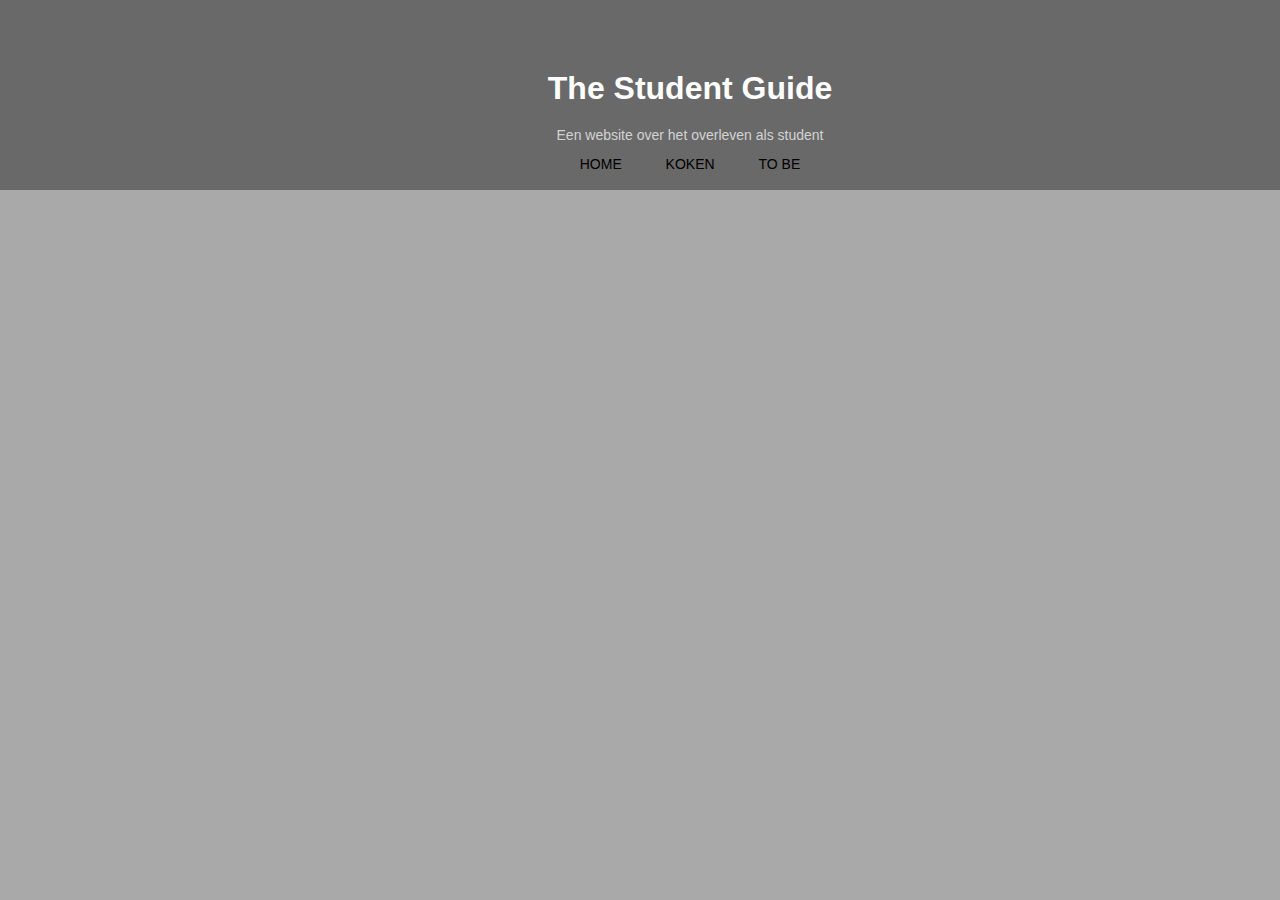
==== index.html @ 6d1902b3 "test2" ====
<!DOCTYPE html>
<html>

<head>
  <meta charset="UTF-8">
  <meta name="viewport" content="width=device-width, initial-scale=1.0" />

  <!-- CSS File -->
  <link href="assets/stylesheets/main.css" rel="stylesheet" type="text/css" />

  <!-- javascript -->

  <!-- Page Title -->
  <title>The Student Guide</title>
</head>


<!-- Begin body -->

<body>
  <div class="container">
    <header>
      <h1>The Student Guide</h1>
      <p>Een website over het overleven als student</p>
      <nav>
        <ul>
          <li><a href="index.html">Home</a> </li>
          <li><a href="Koken_met_Swen.html">Koken</a></li>
          <li><a href="index.html">To be</a></li>
        </ul>
      </nav>
    </header>

    <main>
      <div class="content">

      </div>
    </main>

    <footer>
    </footer>

  </div>
</body>

</html>
---- assets/stylesheets/main.css ----
body {
  font-family: "Segoe UI","Open Sans",sans-serif,serif;
  font-size: .875rem;
  line-height: 1.1;
  font-weight: 400;
  height: 100%;
  width: 100%;
  background-color: Darkgray;
  color: lightgrey;
  margin-left: 0;
  padding-left: 0px;
  }

a {color: inherit;
  text-decoration: none;
}
a:visited { text-decoration: none; }

ul {padding: 0;}

nav li {
  color: #000;
  text-transform: uppercase;
  display: inline;
  padding: 20px;
}

nav li:hover {color: lightgrey;}

header {
  text-align: center;
  background-color: dimgrey;
  padding: 50px;
  position: fixed;
  width: 100%;
  top: 0px;
  height: 10%;
}

h1 {
  font-size: 32px;
  color: white;
}

main {
  margin-top: 10%;
}

.content {
  display: flex;
  flex-wrap: wrap;
  justify-content: center;
}
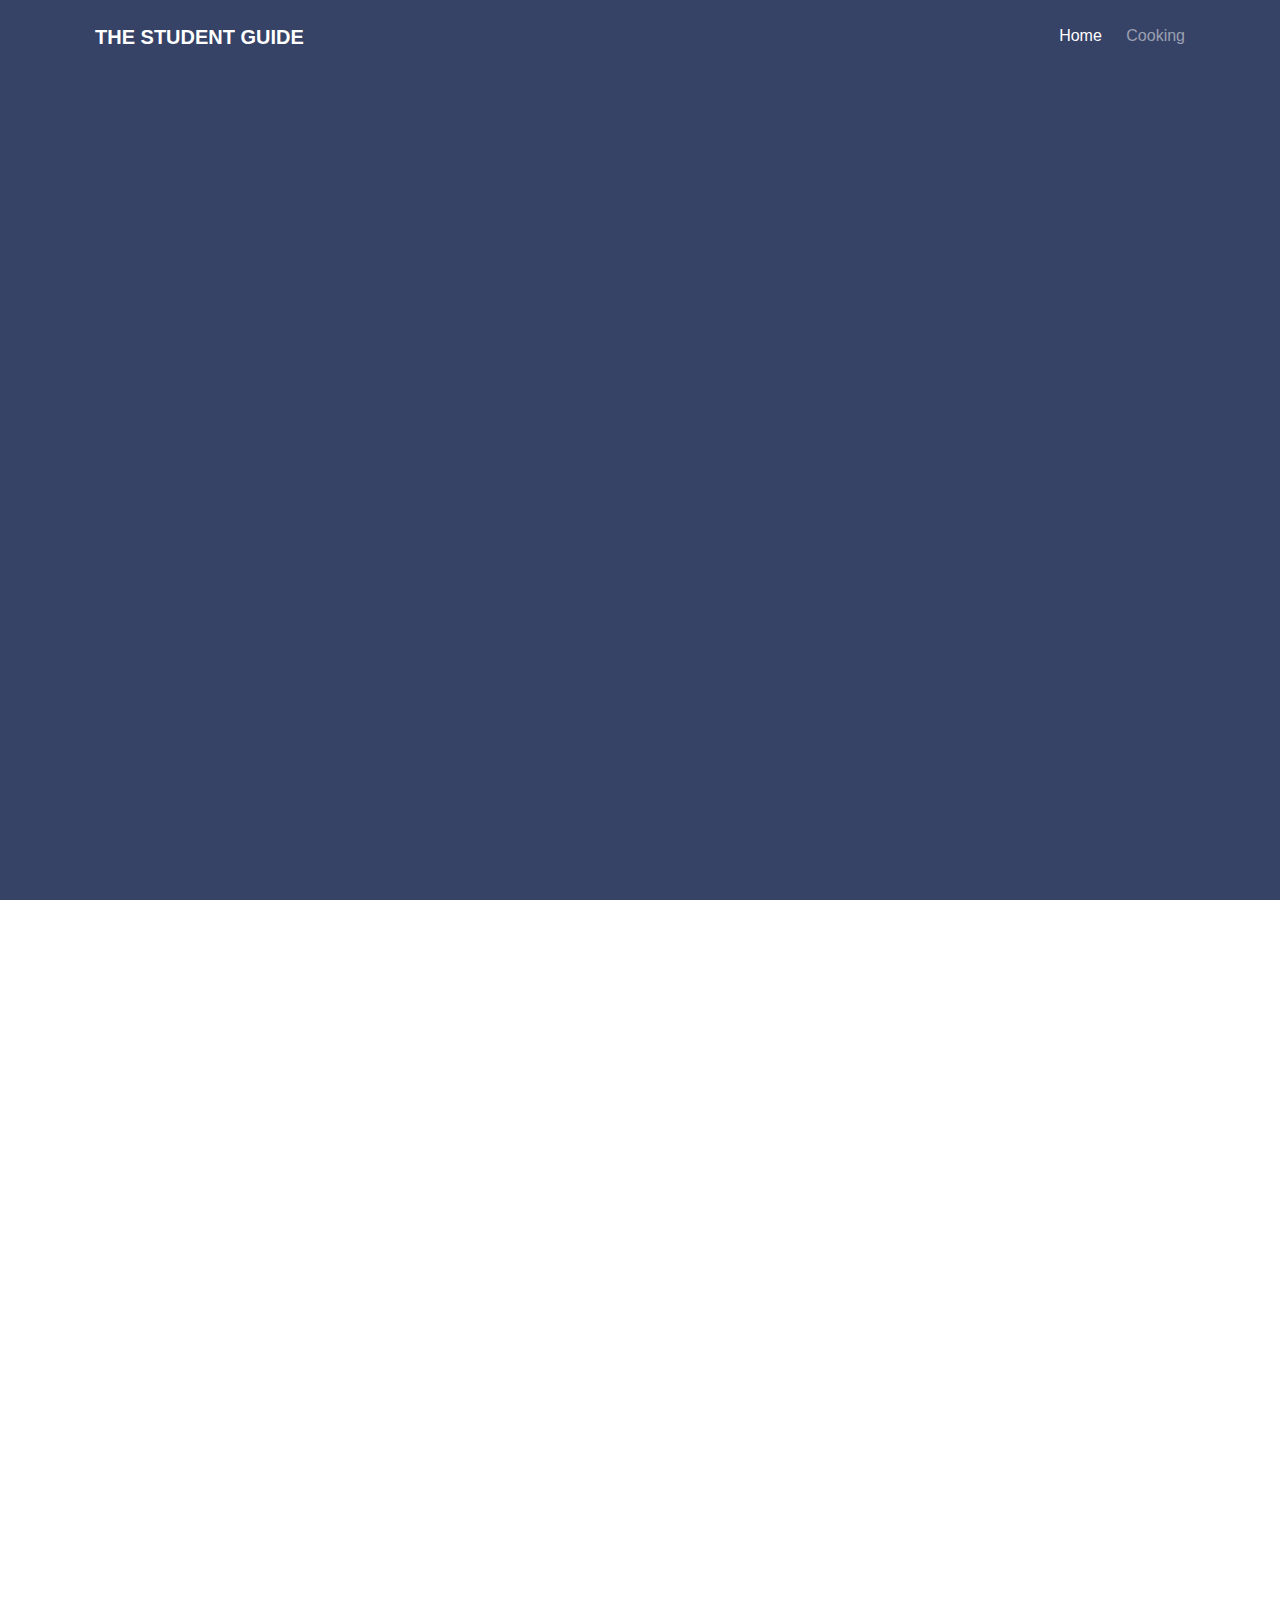
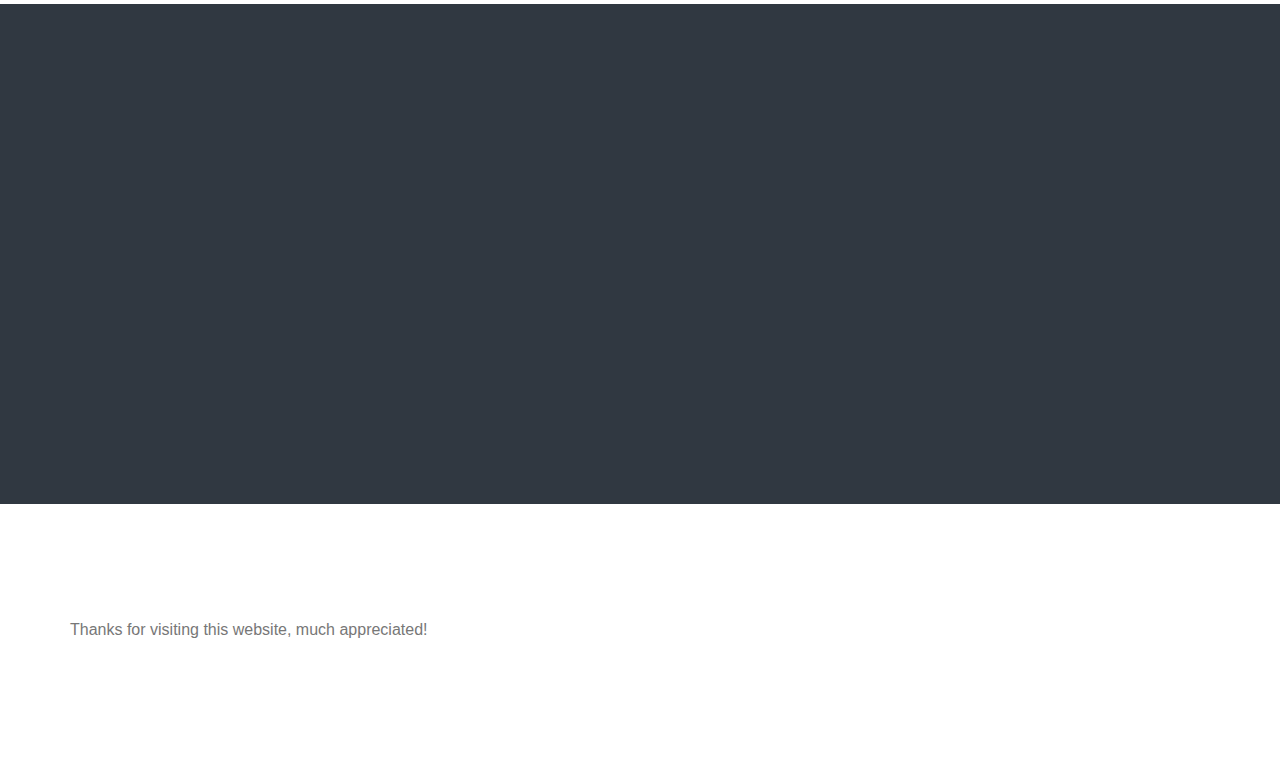
==== commit 632c1154: "update website" ====
--- a/index.html
+++ b/index.html
@@ -1,46 +1,151 @@
-<!DOCTYPE html>
+<!DOCTYPE HTML>
+
 <html>
 
 <head>
-  <meta charset="UTF-8">
-  <meta name="viewport" content="width=device-width, initial-scale=1.0" />
+	<meta charset="utf-8">
+	<title>The Student Guide</title>
+	<meta name="viewport" content="width=device-width, initial-scale=1">
+	<meta name="description" content="A survival guide for students" />
+	<meta name="author" content="Richard van Wouw" />
 
-  <!-- CSS File -->
-  <link href="assets/stylesheets/main.css" rel="stylesheet" type="text/css" />
+	<!-- Animate.css -->
+	<link rel="stylesheet" href="css/animate.css">
 
-  <!-- javascript -->
+	<!-- Bootstrap  -->
+	<link rel="stylesheet" href="css/bootstrap.css">
 
-  <!-- Page Title -->
-  <title>The Student Guide</title>
+	<!-- Owl Carousel  -->
+	<link rel="stylesheet" href="css/owl.carousel.min.css">
+	<link rel="stylesheet" href="css/owl.theme.default.min.css">
+
+	<!-- Theme style  -->
+	<link rel="stylesheet" href="css/style.css">
+
+	<!-- Modernizr JS -->
+	<script src="js/modernizr-2.6.2.min.js"></script>
+	<!-- FOR IE9 below -->
+	<!--[if lt IE 9]>
+	<script src="js/respond.min.js"></script>
+	<![endif]-->
+
 </head>
 
+<body>
 
-<!-- Begin body -->
+	<div class="gtco-loader"></div>
 
-<body>
-  <div class="container">
-    <header>
-      <h1>The Student Guide</h1>
-      <p>Een website over het overleven als student</p>
-      <nav>
-        <ul>
-          <li><a href="index.html">Home</a> </li>
-          <li><a href="Koken_met_Swen.html">Koken</a></li>
-          <li><a href="index.html">To be</a></li>
-        </ul>
-      </nav>
-    </header>
+	<div id="page">
+		<nav class="gtco-nav" role="navigation">
+			<div class="gtco-container">
+				<div class="row">
+					<div class="col-sm-4 col-xs-12">
+						<div id="gtco-logo"><a href="index.html">The Student Guide</a></div>
+					</div>
+					<div class="col-xs-8 text-right menu-1">
+						<ul>
+							<li class="active"><a href="index.html">Home</a></li>
+							<li><a href="cooking.html">Cooking</a></li>
+						</ul>
+					</div>
+				</div>
 
-    <main>
-      <div class="content">
+			</div>
+		</nav>
 
-      </div>
-    </main>
+		<header id="gtco-header" class="gtco-cover" role="banner" style="background-image:url(images/img_bg_1.jpg);">
+			<div class="overlay"></div>
+			<div class="gtco-container">
+				<div class="row">
+					<div class="col-md-12 col-md-offset-0 text-left">
+						<div class="display-t">
+							<div class="display-tc">
+								<h1 class="animate-box" data-animate-effect="fadeInUp">Want to learn how to survive University-Life?</h1>
+								<h2 class="animate-box" data-animate-effect="fadeInUp">Then you have come to the right place!</h2>
+							</div>
+						</div>
+					</div>
+				</div>
+			</div>
+		</header>
 
-    <footer>
-    </footer>
+		<div id="gtco-features-3">
+			<div class="gtco-container">
+				<div class="gtco-flex">
+					<div class="feature feature-1 animate-box" data-animate-effect="fadeInUp">
+						<div class="feature-inner">
 
-  </div>
+							<h3>Desperate?</h3>
+							<p>Having no idea what to do or how to spend your time?</p>
+						</div>
+					</div>
+					<div class="feature feature-2 animate-box" data-animate-effect="fadeInUp">
+						<div class="feature-inner">
+							<h3>Hungry?</h3>
+							<p>Haven't eaten anything besides junkfood for the last 3 weeks?</p>
+							<p><a href="cooking.html" class="btn btn-white btn-outline">Learn to Cook!</a></p>
+						</div>
+					</div>
+					<div class="feature feature-3 animate-box" data-animate-effect="fadeInUp">
+						<div class="feature-inner">
+							<h3>Broke?</h3>
+							<p>Keeping up with the real student stereotypes?</p>
+						</div>
+					</div>
+				</div>
+			</div>
+		</div>
+
+		<div id="gtco-features">
+			<div class="gtco-container">
+				<div class="row">
+					<div class="col-md-8 col-md-offset-2 text-center gtco-heading animate-box">
+						<h2>Prepare to be baffled!</h2>
+						<p>This website has been called to life to give you the tools to survive the full duration of your student life.</p>
+
+					</div>
+				</div>
+			</div>
+		</div>
+
+		<div id="gtco-portfolio" class="gtco-section">
+			<div class="gtco-container">
+				<div class="row">
+					<div class="col-md-8 col-md-offset-2 text-center gtco-heading animate-box">
+						<h2>Greatest thanks</h2>
+						<p>First I would like to thank my house for always supporting me. I would also like to thank my shoes for keeping me of the streets. I love you guys
+							<3</p>
+					</div>
+				</div>
+			</div>
+		</div>
+
+
+
+		<footer id="gtco-footer" role="contentinfo">
+			<div class="gtco-container">
+				<div class="row row-p	b-md">
+					<p> Thanks for visiting this website, much appreciated!</p>
+				</div>
+			</div>
+		</footer>
+	</div>
+
+	<div class="gototop js-top">
+		<a href="#" class="js-gotop"><i class="icon-arrow-up"></i></a>
+	</div>
+
+	<!-- jQuery -->
+	<script src="js/jquery.min.js"></script>
+	<!-- Bootstrap -->
+	<script src="js/bootstrap.min.js"></script>
+	<!-- Waypoints -->
+	<script src="js/jquery.waypoints.min.js"></script>
+	<!-- Carousel -->
+	<script src="js/owl.carousel.min.js"></script>
+	<!-- Main -->
+	<script src="js/main.js"></script>
+
 </body>
 
 </html>
--- a/css/style.css
+++ b/css/style.css
@@ -0,0 +1,1886 @@
+@font-face {
+  font-family: 'icomoon';
+  src: url("../fonts/icomoon/icomoon.eot?srf3rx");
+  src: url("../fonts/icomoon/icomoon.eot?srf3rx#iefix") format("embedded-opentype"), url("../fonts/icomoon/icomoon.ttf?srf3rx") format("truetype"), url("../fonts/icomoon/icomoon.woff?srf3rx") format("woff"), url("../fonts/icomoon/icomoon.svg?srf3rx#icomoon") format("svg");
+  font-weight: normal;
+  font-style: normal;
+}
+
+body {
+  font-family: "Droid Sans", Arial, sans-serif;
+  font-weight: 400;
+  font-size: 16px;
+  line-height: 1.7;
+  color: #777;
+  background: #fff;
+}
+
+#page {
+  position: relative;
+  overflow-x: hidden;
+  width: 100%;
+  height: 100%;
+  -webkit-transition: 0.5s;
+  -o-transition: 0.5s;
+  transition: 0.5s;
+}
+.offcanvas #page {
+  overflow: hidden;
+  position: absolute;
+}
+.offcanvas #page:after {
+  -webkit-transition: 2s;
+  -o-transition: 2s;
+  transition: 2s;
+  position: absolute;
+  top: 0;
+  right: 0;
+  bottom: 0;
+  left: 0;
+  z-index: 101;
+  background: rgba(0, 0, 0, 0.7);
+  content: "";
+}
+
+a {
+  color: #17B794;
+  -webkit-transition: 0.5s;
+  -o-transition: 0.5s;
+  transition: 0.5s;
+}
+a:hover, a:active, a:focus {
+  color: #17B794;
+  outline: none;
+  text-decoration: none;
+}
+
+p {
+  margin-bottom: 20px;
+}
+
+h1, h2, h3, h4, h5, h6, figure {
+  color: #000;
+  font-family: "Droid Sans", Arial, sans-serif;
+  font-weight: 400;
+  margin: 0 0 20px 0;
+}
+
+::-webkit-selection {
+  color: #fff;
+  background: #17B794;
+}
+
+::-moz-selection {
+  color: #fff;
+  background: #17B794;
+}
+
+::selection {
+  color: #fff;
+  background: #17B794;
+}
+
+.gtco-container {
+  max-width: 1140px;
+  position: relative;
+  margin: 0 auto;
+  padding-left: 15px;
+  padding-right: 15px;
+}
+
+.gtco-nav {
+  position: absolute;
+  top: 0;
+  margin: 0;
+  padding: 0;
+  width: 100%;
+  padding: 20px 0;
+  z-index: 1001;
+}
+@media screen and (max-width: 768px) {
+  .gtco-nav {
+    padding: 20px 0;
+  }
+}
+.gtco-nav #gtco-logo {
+  font-size: 20px;
+  margin: 0;
+  padding: 0;
+  text-transform: uppercase;
+  font-weight: bold;
+}
+.gtco-nav #gtco-logo em {
+  color: #17B794;
+}
+.gtco-nav a {
+  padding: 5px 10px;
+  color: #fff;
+}
+@media screen and (max-width: 768px) {
+  .gtco-nav .menu-1, .gtco-nav .menu-2 {
+    display: none;
+  }
+}
+.gtco-nav ul {
+  padding: 0;
+  margin: 2px 0 0 0;
+}
+.gtco-nav ul li {
+  padding: 0;
+  margin: 0;
+  list-style: none;
+  display: inline;
+}
+.gtco-nav ul li a {
+  font-size: 16px;
+  padding: 30px 10px;
+  color: rgba(255, 255, 255, 0.5);
+  -webkit-transition: 0.5s;
+  -o-transition: 0.5s;
+  transition: 0.5s;
+}
+.gtco-nav ul li a:hover, .gtco-nav ul li a:focus, .gtco-nav ul li a:active {
+  color: white;
+}
+.gtco-nav ul li.has-dropdown {
+  position: relative;
+}
+.gtco-nav ul li.has-dropdown .dropdown {
+  width: 130px;
+  -webkit-box-shadow: 0px 4px 5px 0px rgba(0, 0, 0, 0.15);
+  -moz-box-shadow: 0px 4px 5px 0px rgba(0, 0, 0, 0.15);
+  box-shadow: 0px 4px 5px 0px rgba(0, 0, 0, 0.15);
+  z-index: 1002;
+  visibility: hidden;
+  opacity: 0;
+  position: absolute;
+  top: 40px;
+  left: 0;
+  text-align: left;
+  background: #fff;
+  padding: 20px;
+  -webkit-border-radius: 4px;
+  -moz-border-radius: 4px;
+  -ms-border-radius: 4px;
+  border-radius: 4px;
+  -webkit-transition: 0s;
+  -o-transition: 0s;
+  transition: 0s;
+}
+.gtco-nav ul li.has-dropdown .dropdown:before {
+  bottom: 100%;
+  left: 40px;
+  border: solid transparent;
+  content: " ";
+  height: 0;
+  width: 0;
+  position: absolute;
+  pointer-events: none;
+  border-bottom-color: #fff;
+  border-width: 8px;
+  margin-left: -8px;
+}
+.gtco-nav ul li.has-dropdown .dropdown li {
+  display: block;
+  margin-bottom: 7px;
+}
+.gtco-nav ul li.has-dropdown .dropdown li:last-child {
+  margin-bottom: 0;
+}
+.gtco-nav ul li.has-dropdown .dropdown li a {
+  padding: 2px 0;
+  display: block;
+  color: #999999;
+  line-height: 1.2;
+  text-transform: none;
+  font-size: 15px;
+}
+.gtco-nav ul li.has-dropdown .dropdown li a:hover {
+  color: #000;
+}
+.gtco-nav ul li.has-dropdown .dropdown li.active > a {
+  color: #000 !important;
+}
+.gtco-nav ul li.has-dropdown:hover a, .gtco-nav ul li.has-dropdown:focus a {
+  color: #fff;
+}
+.gtco-nav ul li.btn-cta a {
+  color: #17B794;
+}
+.gtco-nav ul li.btn-cta a span {
+  background: #fff;
+  padding: 4px 20px;
+  display: -moz-inline-stack;
+  display: inline-block;
+  zoom: 1;
+  *display: inline;
+  -webkit-transition: 0.3s;
+  -o-transition: 0.3s;
+  transition: 0.3s;
+  -webkit-border-radius: 100px;
+  -moz-border-radius: 100px;
+  -ms-border-radius: 100px;
+  border-radius: 100px;
+}
+.gtco-nav ul li.btn-cta a:hover span {
+  -webkit-box-shadow: 0px 14px 20px -9px rgba(0, 0, 0, 0.75);
+  -moz-box-shadow: 0px 14px 20px -9px rgba(0, 0, 0, 0.75);
+  box-shadow: 0px 14px 20px -9px rgba(0, 0, 0, 0.75);
+}
+.gtco-nav ul li.active > a {
+  color: #fff !important;
+}
+
+@media screen and (max-width: 480px) {
+  #gtco-header .text-left {
+    text-align: center !important;
+  }
+}
+@media screen and (max-width: 480px) {
+  #gtco-header .btn {
+    display: block;
+    width: 100%;
+  }
+}
+
+#gtco-header,
+#gtco-counter,
+.gtco-bg {
+  background-size: cover;
+  background-position: top center;
+  background-repeat: no-repeat;
+  position: relative;
+}
+
+.gtco-bg {
+  background-position: center center;
+  width: 100%;
+  float: left;
+  position: relative;
+}
+
+.gtco-video {
+  height: 450px;
+  overflow: hidden;
+  margin-bottom: 30px;
+  -webkit-border-radius: 7px;
+  -moz-border-radius: 7px;
+  -ms-border-radius: 7px;
+  border-radius: 7px;
+}
+.gtco-video.gtco-video-sm {
+  height: 250px;
+}
+.gtco-video a {
+  z-index: 1001;
+  position: absolute;
+  top: 50%;
+  left: 50%;
+  margin-top: -45px;
+  margin-left: -45px;
+  width: 90px;
+  height: 90px;
+  display: table;
+  text-align: center;
+  background: #fff;
+  -webkit-box-shadow: 0px 14px 30px -15px rgba(0, 0, 0, 0.75);
+  -moz-box-shadow: 0px 14px 30px -15px rgba(0, 0, 0, 0.75);
+  box-shadow: 0px 14px 30px -15px rgba(0, 0, 0, 0.75);
+  -webkit-border-radius: 50%;
+  -moz-border-radius: 50%;
+  -ms-border-radius: 50%;
+  border-radius: 50%;
+}
+.gtco-video a i {
+  text-align: center;
+  display: table-cell;
+  vertical-align: middle;
+  font-size: 40px;
+}
+.gtco-video .overlay {
+  position: absolute;
+  top: 0;
+  left: 0;
+  right: 0;
+  bottom: 0;
+  background: rgba(0, 0, 0, 0.5);
+  -webkit-transition: 0.5s;
+  -o-transition: 0.5s;
+  transition: 0.5s;
+}
+.gtco-video:hover .overlay {
+  background: rgba(0, 0, 0, 0.7);
+}
+.gtco-video:hover a {
+  position: relative;
+  -webkit-transform: scale(1.2);
+  -moz-transform: scale(1.2);
+  -ms-transform: scale(1.2);
+  -o-transform: scale(1.2);
+  transform: scale(1.2);
+}
+
+.gtco-cover {
+  height: 900px;
+  background-size: cover;
+  background-position: center center;
+  background-repeat: no-repeat;
+  position: relative;
+  float: left;
+  width: 100%;
+}
+.gtco-cover a {
+  color: #17B794;
+}
+.gtco-cover a:hover {
+  color: white;
+}
+.gtco-cover .overlay {
+  z-index: 1;
+  position: absolute;
+  bottom: 0;
+  top: 0;
+  left: 0;
+  right: 0;
+  background: rgba(29, 43, 83, 0.89);
+}
+.gtco-cover > .gtco-container {
+  position: relative;
+  z-index: 10;
+}
+@media screen and (max-width: 768px) {
+  .gtco-cover {
+    height: 600px;
+  }
+}
+.gtco-cover .display-t,
+.gtco-cover .display-tc {
+  height: 900px;
+  display: table;
+  width: 100%;
+}
+@media screen and (max-width: 768px) {
+  .gtco-cover .display-t,
+  .gtco-cover .display-tc {
+    height: 600px;
+  }
+}
+.gtco-cover.gtco-cover-sm {
+  height: 600px;
+}
+@media screen and (max-width: 768px) {
+  .gtco-cover.gtco-cover-sm {
+    height: 400px;
+  }
+}
+.gtco-cover.gtco-cover-sm .display-t,
+.gtco-cover.gtco-cover-sm .display-tc {
+  height: 600px;
+  display: table;
+  width: 100%;
+}
+@media screen and (max-width: 768px) {
+  .gtco-cover.gtco-cover-sm .display-t,
+  .gtco-cover.gtco-cover-sm .display-tc {
+    height: 400px;
+  }
+}
+.gtco-cover.gtco-cover-xs {
+  height: 500px;
+}
+@media screen and (max-width: 768px) {
+  .gtco-cover.gtco-cover-xs {
+    height: inherit !important;
+    padding: 3em 0;
+  }
+}
+.gtco-cover.gtco-cover-xs .display-t,
+.gtco-cover.gtco-cover-xs .display-tc {
+  height: 500px;
+  display: table;
+  width: 100%;
+}
+@media screen and (max-width: 768px) {
+  .gtco-cover.gtco-cover-xs .display-t,
+  .gtco-cover.gtco-cover-xs .display-tc {
+    padding: 3em 0;
+    height: inherit !important;
+  }
+}
+
+.gtco-staff {
+  text-align: center;
+  margin-bottom: 7em;
+  float: left;
+  width: 100%;
+}
+@media screen and (max-width: 768px) {
+  .gtco-staff {
+    margin-bottom: 3em;
+  }
+}
+.gtco-staff img {
+  width: 100px;
+  margin-bottom: 20px;
+  -webkit-border-radius: 50%;
+  -moz-border-radius: 50%;
+  -ms-border-radius: 50%;
+  border-radius: 50%;
+}
+.gtco-staff h3 {
+  font-size: 24px;
+  margin-bottom: 5px;
+}
+.gtco-staff p {
+  margin-bottom: 30px;
+}
+.gtco-staff .role {
+  color: #bfbfbf;
+  margin-bottom: 30px;
+  font-weight: normal;
+  display: block;
+}
+
+.gtco-social-icons {
+  margin: 0;
+  padding: 0;
+}
+.gtco-social-icons li {
+  margin: 0;
+  padding: 0;
+  list-style: none;
+  display: -moz-inline-stack;
+  display: inline-block;
+  zoom: 1;
+  *display: inline;
+}
+.gtco-social-icons li a {
+  display: -moz-inline-stack;
+  display: inline-block;
+  zoom: 1;
+  *display: inline;
+  color: #17B794;
+  padding-left: 10px;
+  padding-right: 10px;
+}
+.gtco-social-icons li a i {
+  font-size: 20px;
+}
+
+.gtco-contact-info {
+  margin-bottom: 30px;
+  float: left;
+  width: 100%;
+  position: relative;
+}
+.gtco-contact-info ul {
+  padding: 0;
+  margin: 0;
+}
+.gtco-contact-info ul li {
+  padding: 0 0 0 50px;
+  margin: 0 0 30px 0;
+  list-style: none;
+  position: relative;
+}
+.gtco-contact-info ul li:before {
+  color: #cccccc;
+  position: absolute;
+  left: 0;
+  top: .05em;
+  font-family: 'icomoon';
+  speak: none;
+  font-style: normal;
+  font-weight: normal;
+  font-variant: normal;
+  text-transform: none;
+  line-height: 1;
+  /* Better Font Rendering =========== */
+  -webkit-font-smoothing: antialiased;
+  -moz-osx-font-smoothing: grayscale;
+}
+.gtco-contact-info ul li.address:before {
+  font-size: 30px;
+  content: "\e9d1";
+}
+.gtco-contact-info ul li.phone:before {
+  font-size: 23px;
+  content: "\e9f4";
+}
+.gtco-contact-info ul li.email:before {
+  font-size: 23px;
+  content: "\e9da";
+}
+.gtco-contact-info ul li.url:before {
+  font-size: 23px;
+  content: "\e9af";
+}
+
+form label {
+  font-weight: normal !important;
+}
+
+#gtco-header .display-tc,
+#gtco-counter .display-tc,
+.gtco-cover .display-tc {
+  display: table-cell !important;
+  vertical-align: middle;
+}
+#gtco-header .display-tc h1, #gtco-header .display-tc h2,
+#gtco-counter .display-tc h1,
+#gtco-counter .display-tc h2,
+.gtco-cover .display-tc h1,
+.gtco-cover .display-tc h2 {
+  margin: 0;
+  padding: 0;
+  color: white;
+}
+#gtco-header .display-tc h1,
+#gtco-counter .display-tc h1,
+.gtco-cover .display-tc h1 {
+  margin-bottom: 0px;
+  font-size: 59px;
+  line-height: 1.5;
+}
+@media screen and (max-width: 768px) {
+  #gtco-header .display-tc h1,
+  #gtco-counter .display-tc h1,
+  .gtco-cover .display-tc h1 {
+    font-size: 34px;
+    line-height: 1.2;
+    margin-bottom: 10px;
+  }
+}
+#gtco-header .display-tc h2,
+#gtco-counter .display-tc h2,
+.gtco-cover .display-tc h2 {
+  font-size: 22px;
+  line-height: 1.5;
+  margin-bottom: 30px;
+}
+
+#gtco-counter {
+  text-align: center;
+}
+#gtco-counter .counter {
+  font-size: 50px;
+  margin-bottom: 10px;
+  color: #17B794;
+  font-weight: 100;
+  display: block;
+}
+#gtco-counter .counter-label {
+  margin-bottom: 0;
+  text-transform: uppercase;
+  color: rgba(0, 0, 0, 0.5);
+  letter-spacing: .1em;
+}
+@media screen and (max-width: 768px) {
+  #gtco-counter .feature-center {
+    margin-bottom: 50px;
+  }
+}
+#gtco-counter .icon {
+  width: 70px;
+  height: 70px;
+  text-align: center;
+  margin-bottom: 20px;
+  background: none !important;
+  border: none !important;
+}
+#gtco-counter .icon i {
+  height: 70px;
+}
+#gtco-counter .icon i:before {
+  color: #cccccc;
+  display: block;
+  text-align: center;
+  margin-left: 3px;
+}
+
+#gtco-features,
+#gtco-features-2,
+#gtco-products,
+#gtco-services,
+#gtco-subscribe,
+#gtco-footer,
+.gtco-section {
+  padding: 7em 0;
+  clear: both;
+  position: relative;
+}
+@media screen and (max-width: 768px) {
+  #gtco-features,
+  #gtco-features-2,
+  #gtco-products,
+  #gtco-services,
+  #gtco-subscribe,
+  #gtco-footer,
+  .gtco-section {
+    padding: 3em 0;
+  }
+}
+#gtco-features.border-bottom,
+#gtco-features-2.border-bottom,
+#gtco-products.border-bottom,
+#gtco-services.border-bottom,
+#gtco-subscribe.border-bottom,
+#gtco-footer.border-bottom,
+.gtco-section.border-bottom {
+  border-bottom: 1px solid #d9d9d9;
+}
+
+#gtco-features-2 {
+  background: #efefef;
+  position: relative;
+  float: left;
+  width: 100%;
+}
+
+.feature-center {
+  text-align: center;
+  padding-left: 10px;
+  padding-right: 10px;
+  float: left;
+  width: 100%;
+  margin-bottom: 40px;
+}
+@media screen and (max-width: 768px) {
+  .feature-center {
+    margin-bottom: 50px;
+  }
+}
+.feature-center .icon {
+  width: 90px;
+  height: 90px;
+  border: 1px solid #d6d6d6;
+  display: table;
+  text-align: center;
+  margin: 0 auto 30px auto;
+  -webkit-border-radius: 50%;
+  -moz-border-radius: 50%;
+  -ms-border-radius: 50%;
+  border-radius: 50%;
+}
+.feature-center .icon i {
+  display: table-cell;
+  vertical-align: middle;
+  height: 90px;
+  font-size: 40px;
+  line-height: 40px;
+  color: #17B794;
+}
+.feature-center p, .feature-center h3 {
+  margin-bottom: 30px;
+}
+.feature-center h3 {
+  font-size: 18px;
+  color: #000;
+  position: relative;
+}
+
+.feature-left {
+  float: left;
+  width: 100%;
+  margin-bottom: 30px;
+  position: relative;
+}
+.feature-left .icon {
+  float: left;
+  text-align: center;
+  width: 15%;
+}
+.feature-left .icon i {
+  display: table-cell;
+  vertical-align: middle;
+  font-size: 40px;
+  color: #17B794;
+}
+.feature-left .feature-copy {
+  float: right;
+  width: 80%;
+}
+.feature-left .feature-copy h3 {
+  font-size: 18px;
+  color: #1a1a1a;
+  margin-bottom: 10px;
+}
+
+.gtco-heading {
+  margin-bottom: 5em;
+}
+.gtco-heading.gtco-heading-sm {
+  margin-bottom: 2em;
+}
+.gtco-heading h2 {
+  font-size: 36px;
+  margin-bottom: 20px;
+  line-height: 1.5;
+  font-weight: bold;
+  color: #000;
+  text-transform: uppercase;
+  position: relative;
+  padding-bottom: 10px;
+}
+.gtco-heading h2:before {
+  position: absolute;
+  bottom: 0;
+  content: "";
+  width: 50px;
+  margin-left: -25px;
+  height: 2px;
+  left: 50%;
+  background: #17B794;
+}
+.gtco-heading p {
+  font-size: 20px;
+  line-height: 1.5;
+  color: #1a1a1a;
+}
+
+#gtco-products {
+  background: #efefef;
+}
+#gtco-products .testimony-slide {
+  text-align: center;
+}
+#gtco-products .testimony-slide span {
+  font-size: 12px;
+  text-transform: uppercase;
+  letter-spacing: 2px;
+  font-weight: 700;
+  display: block;
+}
+#gtco-products .testimony-slide figure {
+  margin-bottom: 10px;
+  display: -moz-inline-stack;
+  display: inline-block;
+  zoom: 1;
+  *display: inline;
+}
+#gtco-products .testimony-slide figure img {
+  width: 90px;
+  -webkit-border-radius: 50%;
+  -moz-border-radius: 50%;
+  -ms-border-radius: 50%;
+  border-radius: 50%;
+}
+#gtco-products .testimony-slide blockquote {
+  border: none;
+  margin: 30px auto;
+  width: 50%;
+  position: relative;
+  padding: 0;
+}
+@media screen and (max-width: 992px) {
+  #gtco-products .testimony-slide blockquote {
+    width: 100%;
+  }
+}
+#gtco-products .arrow-thumb {
+  position: absolute;
+  top: 40%;
+  display: block;
+  width: 100%;
+}
+#gtco-products .arrow-thumb a {
+  font-size: 32px;
+  color: #dadada;
+}
+#gtco-products .arrow-thumb a:hover, #gtco-products .arrow-thumb a:focus, #gtco-products .arrow-thumb a:active {
+  text-decoration: none;
+}
+
+.gtco-tabs .gtco-tab-nav {
+  clear: both;
+  margin: 0 0 3em 0;
+  padding: 3px;
+  float: left;
+  width: 100%;
+  background: #f2f2f2;
+  -webkit-border-radius: 4px;
+  -moz-border-radius: 4px;
+  -ms-border-radius: 4px;
+  border-radius: 4px;
+}
+.gtco-tabs .gtco-tab-nav li {
+  float: left;
+  margin: 0;
+  padding: 0;
+  width: 25%;
+  text-align: center;
+  list-style: none;
+  display: -moz-inline-stack;
+  display: inline-block;
+  zoom: 1;
+  *display: inline;
+}
+.gtco-tabs .gtco-tab-nav li .icon {
+  font-size: 30px;
+}
+.gtco-tabs .gtco-tab-nav li a {
+  padding: 20px;
+  width: 100%;
+  float: left;
+  -webkit-border-radius: 4px;
+  -moz-border-radius: 4px;
+  -ms-border-radius: 4px;
+  border-radius: 4px;
+  color: #b3b3b3;
+}
+.gtco-tabs .gtco-tab-nav li a:hover {
+  color: #4d4d4d;
+}
+.gtco-tabs .gtco-tab-nav li.active a {
+  background: #fff;
+  color: #17B794;
+}
+.gtco-tabs .gtco-tab-content-wrap {
+  clear: both;
+  position: relative;
+  top: 70px;
+}
+.gtco-tabs .gtco-tab-content-wrap .tab-content {
+  position: absolute;
+  top: 0;
+  left: 0;
+  width: 100%;
+  opacity: 0;
+  visibility: hidden;
+}
+.gtco-tabs .gtco-tab-content-wrap .tab-content.active {
+  opacity: 1;
+  visibility: visible;
+}
+.gtco-tabs .icon-xlg {
+  font-size: 400px;
+  margin-bottom: 30px;
+  text-align: center;
+}
+@media screen and (max-width: 768px) {
+  .gtco-tabs .icon-xlg {
+    font-size: 300px;
+  }
+}
+@media screen and (max-width: 480px) {
+  .gtco-tabs .icon-xlg {
+    font-size: 200px;
+  }
+}
+.gtco-tabs .icon-xlg i {
+  color: #17B794;
+}
+
+#gtco-subscribe {
+  background: #303841;
+}
+#gtco-subscribe .form-control {
+  background: transparent;
+  color: #fff;
+  font-size: 16px !important;
+  width: 100%;
+  border: 2px solid rgba(255, 255, 255, 0.2) !important;
+  -webkit-transition: 0.5s;
+  -o-transition: 0.5s;
+  transition: 0.5s;
+}
+#gtco-subscribe .form-control:focus {
+  background: transparent;
+  border: 2px solid rgba(255, 255, 255, 0.8) !important;
+}
+#gtco-subscribe .form-control::-webkit-input-placeholder {
+  color: #fff;
+}
+#gtco-subscribe .form-control:-moz-placeholder {
+  /* Firefox 18- */
+  color: #fff;
+}
+#gtco-subscribe .form-control::-moz-placeholder {
+  /* Firefox 19+ */
+  color: #fff;
+}
+#gtco-subscribe .form-control:-ms-input-placeholder {
+  color: #fff;
+}
+#gtco-subscribe .btn {
+  height: 54px;
+  border: none !important;
+  background: #17B794;
+  color: #fff;
+  font-size: 16px;
+  text-transform: uppercase;
+  font-weight: 400;
+  padding-left: 50px;
+  padding-right: 50px;
+}
+#gtco-subscribe .form-inline .form-group {
+  width: 100% !important;
+  margin-bottom: 10px;
+}
+#gtco-subscribe .form-inline .form-group .form-control {
+  width: 100%;
+}
+#gtco-subscribe .gtco-heading {
+  margin-bottom: 30px;
+}
+#gtco-subscribe .gtco-heading h2 {
+  color: #fff;
+}
+#gtco-subscribe .gtco-heading p {
+  color: rgba(255, 255, 255, 0.5);
+}
+
+#gtco-footer .gtco-footer-links {
+  padding: 0;
+  margin: 0 0 20px 0;
+  float: left;
+  width: 100%;
+}
+#gtco-footer .gtco-footer-links li {
+  padding: 0;
+  margin: 0 0 15px 0;
+  list-style: none;
+  line-height: 1;
+}
+#gtco-footer .gtco-footer-links li a {
+  text-decoration: none;
+}
+#gtco-footer .gtco-footer-links li a:hover {
+  text-decoration: underline;
+}
+#gtco-footer .gtco-widget {
+  margin-bottom: 30px;
+}
+#gtco-footer .gtco-widget h3 {
+  margin-bottom: 15px;
+  font-weight: bold;
+  font-size: 15px;
+  letter-spacing: 2px;
+  text-transform: uppercase;
+}
+#gtco-footer .gtco-widget .gtco-quick-contact {
+  padding: 0;
+  margin: 0;
+}
+#gtco-footer .gtco-widget .gtco-quick-contact li {
+  padding: 0;
+  margin: 0 0 10px 0;
+  list-style: none;
+}
+#gtco-footer .gtco-widget .gtco-quick-contact li i {
+  width: 30px;
+  float: left;
+  font-size: 18px;
+  position: relative;
+  margin-top: 4px;
+  display: -moz-inline-stack;
+  display: inline-block;
+  zoom: 1;
+  *display: inline;
+}
+@media screen and (max-width: 768px) {
+  #gtco-footer .copyright .pull-left,
+  #gtco-footer .copyright .pull-right {
+    float: none !important;
+    text-align: center;
+  }
+}
+#gtco-footer .copyright .block {
+  display: block;
+}
+
+#gtco-offcanvas {
+  position: absolute;
+  z-index: 1901;
+  width: 270px;
+  background: black;
+  top: 0;
+  right: 0;
+  top: 0;
+  bottom: 0;
+  padding: 45px 40px 40px 40px;
+  overflow-y: auto;
+  display: none;
+  -moz-transform: translateX(270px);
+  -webkit-transform: translateX(270px);
+  -ms-transform: translateX(270px);
+  -o-transform: translateX(270px);
+  transform: translateX(270px);
+  -webkit-transition: 0.5s;
+  -o-transition: 0.5s;
+  transition: 0.5s;
+}
+@media screen and (max-width: 768px) {
+  #gtco-offcanvas {
+    display: block;
+  }
+}
+.offcanvas #gtco-offcanvas {
+  -moz-transform: translateX(0px);
+  -webkit-transform: translateX(0px);
+  -ms-transform: translateX(0px);
+  -o-transform: translateX(0px);
+  transform: translateX(0px);
+}
+#gtco-offcanvas a {
+  color: rgba(255, 255, 255, 0.5);
+}
+#gtco-offcanvas a:hover {
+  color: rgba(255, 255, 255, 0.8);
+}
+#gtco-offcanvas ul {
+  padding: 0;
+  margin: 0;
+}
+#gtco-offcanvas ul li {
+  padding: 0;
+  margin: 0;
+  list-style: none;
+}
+#gtco-offcanvas ul li > ul {
+  padding-left: 20px;
+  display: none;
+}
+#gtco-offcanvas ul li.offcanvas-has-dropdown > a {
+  display: block;
+  position: relative;
+}
+#gtco-offcanvas ul li.offcanvas-has-dropdown > a:after {
+  position: absolute;
+  right: 0px;
+  font-family: 'icomoon';
+  speak: none;
+  font-style: normal;
+  font-weight: normal;
+  font-variant: normal;
+  text-transform: none;
+  line-height: 1;
+  /* Better Font Rendering =========== */
+  -webkit-font-smoothing: antialiased;
+  -moz-osx-font-smoothing: grayscale;
+  content: "\e921";
+  font-size: 20px;
+  color: rgba(255, 255, 255, 0.2);
+  -webkit-transition: 0.5s;
+  -o-transition: 0.5s;
+  transition: 0.5s;
+}
+#gtco-offcanvas ul li.offcanvas-has-dropdown.active a:after {
+  -webkit-transform: rotate(-180deg);
+  -moz-transform: rotate(-180deg);
+  -ms-transform: rotate(-180deg);
+  -o-transform: rotate(-180deg);
+  transform: rotate(-180deg);
+}
+
+.uppercase {
+  font-size: 14px;
+  color: #000;
+  margin-bottom: 10px;
+  font-weight: 700;
+  text-transform: uppercase;
+}
+
+.gototop {
+  position: fixed;
+  bottom: 20px;
+  right: 20px;
+  z-index: 999;
+  opacity: 0;
+  visibility: hidden;
+  -webkit-transition: 0.5s;
+  -o-transition: 0.5s;
+  transition: 0.5s;
+}
+.gototop.active {
+  opacity: 1;
+  visibility: visible;
+}
+.gototop a {
+  width: 50px;
+  height: 50px;
+  display: table;
+  background: rgba(0, 0, 0, 0.5);
+  color: #fff;
+  text-align: center;
+  -webkit-border-radius: 4px;
+  -moz-border-radius: 4px;
+  -ms-border-radius: 4px;
+  border-radius: 4px;
+}
+.gototop a i {
+  height: 50px;
+  display: table-cell;
+  vertical-align: middle;
+}
+.gototop a:hover, .gototop a:active, .gototop a:focus {
+  text-decoration: none;
+  outline: none;
+}
+
+.gtco-nav-toggle {
+  width: 25px;
+  height: 25px;
+  cursor: pointer;
+  text-decoration: none;
+}
+.gtco-nav-toggle.active i::before, .gtco-nav-toggle.active i::after {
+  background: #444;
+}
+.gtco-nav-toggle:hover, .gtco-nav-toggle:focus, .gtco-nav-toggle:active {
+  outline: none;
+  border-bottom: none !important;
+}
+.gtco-nav-toggle i {
+  position: relative;
+  display: inline-block;
+  width: 25px;
+  height: 2px;
+  color: #252525;
+  font: bold 14px/.4 Helvetica;
+  text-transform: uppercase;
+  text-indent: -55px;
+  background: #252525;
+  transition: all .2s ease-out;
+}
+.gtco-nav-toggle i::before, .gtco-nav-toggle i::after {
+  content: '';
+  width: 25px;
+  height: 2px;
+  background: #252525;
+  position: absolute;
+  left: 0;
+  transition: all .2s ease-out;
+}
+.gtco-nav-toggle.gtco-nav-white > i {
+  color: #fff;
+  background: #fff;
+}
+.gtco-nav-toggle.gtco-nav-white > i::before, .gtco-nav-toggle.gtco-nav-white > i::after {
+  background: #fff;
+}
+
+.gtco-nav-toggle i::before {
+  top: -7px;
+}
+
+.gtco-nav-toggle i::after {
+  bottom: -7px;
+}
+
+.gtco-nav-toggle:hover i::before {
+  top: -10px;
+}
+
+.gtco-nav-toggle:hover i::after {
+  bottom: -10px;
+}
+
+.gtco-nav-toggle.active i {
+  background: transparent;
+}
+
+.gtco-nav-toggle.active i::before {
+  top: 0;
+  -webkit-transform: rotateZ(45deg);
+  -moz-transform: rotateZ(45deg);
+  -ms-transform: rotateZ(45deg);
+  -o-transform: rotateZ(45deg);
+  transform: rotateZ(45deg);
+}
+
+.gtco-nav-toggle.active i::after {
+  bottom: 0;
+  -webkit-transform: rotateZ(-45deg);
+  -moz-transform: rotateZ(-45deg);
+  -ms-transform: rotateZ(-45deg);
+  -o-transform: rotateZ(-45deg);
+  transform: rotateZ(-45deg);
+}
+
+.gtco-nav-toggle {
+  position: absolute;
+  right: 0px;
+  top: 10px;
+  z-index: 21;
+  padding: 6px 0 0 0;
+  display: block;
+  margin: 0 auto;
+  display: none;
+  height: 44px;
+  width: 44px;
+  z-index: 2001;
+  border-bottom: none !important;
+}
+@media screen and (max-width: 768px) {
+  .gtco-nav-toggle {
+    display: block;
+  }
+}
+
+.btn {
+  margin-right: 4px;
+  margin-bottom: 4px;
+  font-family: "Droid Sans", Arial, sans-serif;
+  font-size: 16px;
+  font-weight: 400;
+  -webkit-border-radius: 4px;
+  -moz-border-radius: 4px;
+  -ms-border-radius: 4px;
+  border-radius: 4px;
+  -webkit-transition: 0.5s;
+  -o-transition: 0.5s;
+  transition: 0.5s;
+  padding: 8px 30px;
+}
+.btn.btn-md {
+  padding: 8px 20px !important;
+}
+.btn.btn-lg {
+  padding: 18px 36px !important;
+}
+.btn:hover, .btn:active, .btn:focus {
+  box-shadow: none !important;
+  outline: none !important;
+}
+
+.btn-primary {
+  background: #17B794;
+  color: #fff;
+  border: 2px solid #17B794 !important;
+}
+.btn-primary:hover, .btn-primary:focus, .btn-primary:active {
+  background: #1acea6 !important;
+  border-color: #1acea6 !important;
+}
+.btn-primary.btn-outline {
+  background: transparent;
+  color: #17B794;
+  border: 2px solid #17B794;
+}
+.btn-primary.btn-outline:hover, .btn-primary.btn-outline:focus, .btn-primary.btn-outline:active {
+  background: #17B794;
+  color: #fff;
+}
+
+.btn-success {
+  background: #5cb85c;
+  color: #fff;
+  border: 2px solid #5cb85c;
+}
+.btn-success:hover, .btn-success:focus, .btn-success:active {
+  background: #4cae4c !important;
+  border-color: #4cae4c !important;
+}
+.btn-success.btn-outline {
+  background: transparent;
+  color: #5cb85c;
+  border: 2px solid #5cb85c;
+}
+.btn-success.btn-outline:hover, .btn-success.btn-outline:focus, .btn-success.btn-outline:active {
+  background: #5cb85c;
+  color: #fff;
+}
+
+.btn-info {
+  background: #5bc0de;
+  color: #fff;
+  border: 2px solid #5bc0de;
+}
+.btn-info:hover, .btn-info:focus, .btn-info:active {
+  background: #46b8da !important;
+  border-color: #46b8da !important;
+}
+.btn-info.btn-outline {
+  background: transparent;
+  color: #5bc0de;
+  border: 2px solid #5bc0de;
+}
+.btn-info.btn-outline:hover, .btn-info.btn-outline:focus, .btn-info.btn-outline:active {
+  background: #5bc0de;
+  color: #fff;
+}
+
+.btn-warning {
+  background: #f0ad4e;
+  color: #fff;
+  border: 2px solid #f0ad4e;
+}
+.btn-warning:hover, .btn-warning:focus, .btn-warning:active {
+  background: #eea236 !important;
+  border-color: #eea236 !important;
+}
+.btn-warning.btn-outline {
+  background: transparent;
+  color: #f0ad4e;
+  border: 2px solid #f0ad4e;
+}
+.btn-warning.btn-outline:hover, .btn-warning.btn-outline:focus, .btn-warning.btn-outline:active {
+  background: #f0ad4e;
+  color: #fff;
+}
+
+.btn-danger {
+  background: #d9534f;
+  color: #fff;
+  border: 2px solid #d9534f;
+}
+.btn-danger:hover, .btn-danger:focus, .btn-danger:active {
+  background: #d43f3a !important;
+  border-color: #d43f3a !important;
+}
+.btn-danger.btn-outline {
+  background: transparent;
+  color: #d9534f;
+  border: 2px solid #d9534f;
+}
+.btn-danger.btn-outline:hover, .btn-danger.btn-outline:focus, .btn-danger.btn-outline:active {
+  background: #d9534f;
+  color: #fff;
+}
+
+.btn-white {
+  background: #fff;
+  color: #000;
+  border: 2px solid #fff;
+}
+.btn-white:hover, .btn-white:focus, .btn-white:active {
+  color: #000;
+  background: #f2f2f2 !important;
+  border-color: #f2f2f2 !important;
+}
+.btn-white.btn-outline {
+  color: #fff;
+  border: 2px solid #fff;
+}
+.btn-white.btn-outline:hover, .btn-white.btn-outline:focus, .btn-white.btn-outline:active {
+  background: #fff;
+  color: #000;
+  border: 2px solid #fff;
+}
+
+.btn-outline {
+  background: none;
+  border: 2px solid gray;
+  font-size: 16px;
+  -webkit-transition: 0.3s;
+  -o-transition: 0.3s;
+  transition: 0.3s;
+}
+.btn-outline:hover, .btn-outline:focus, .btn-outline:active {
+  box-shadow: none;
+}
+
+.btn.with-arrow {
+  position: relative;
+  -webkit-transition: 0.3s;
+  -o-transition: 0.3s;
+  transition: 0.3s;
+}
+.btn.with-arrow i {
+  visibility: hidden;
+  opacity: 0;
+  position: absolute;
+  right: 0px;
+  top: 50%;
+  margin-top: -8px;
+  -webkit-transition: 0.2s;
+  -o-transition: 0.2s;
+  transition: 0.2s;
+}
+.btn.with-arrow:hover {
+  padding-right: 50px;
+}
+.btn.with-arrow:hover i {
+  color: #fff;
+  right: 18px;
+  visibility: visible;
+  opacity: 1;
+}
+
+.form-control {
+  box-shadow: none;
+  background: transparent;
+  border: 2px solid rgba(0, 0, 0, 0.1);
+  height: 54px;
+  font-size: 18px;
+  font-weight: 300;
+}
+.form-control:active, .form-control:focus {
+  outline: none;
+  box-shadow: none;
+  border-color: #17B794;
+}
+
+.row-pb-md {
+  padding-bottom: 4em !important;
+}
+
+.row-pb-sm {
+  padding-bottom: 2em !important;
+}
+
+.gtco-loader {
+  position: fixed;
+  left: 0px;
+  top: 0px;
+  width: 100%;
+  height: 100%;
+  z-index: 9999;
+  background: url(../images/loader.gif) center no-repeat #fff;
+}
+
+.js .animate-box {
+  opacity: 0;
+}
+
+@media screen and (max-width: 768px) {
+  .gtco-nav .gtco-contact {
+    text-align: left !important;
+  }
+}
+.gtco-nav .gtco-contact ul {
+  padding: 0;
+  margin: 0 0 20px 0;
+}
+.gtco-nav .gtco-contact ul li {
+  padding: 0;
+  margin: 0;
+}
+.gtco-nav .gtco-contact ul li a {
+  font-size: 14px;
+  font-weight: bold !important;
+  margin-left: 0px;
+}
+.gtco-nav .gtco-contact ul li a i {
+  color: #17B794;
+}
+.gtco-nav .gtco-contact ul li a:hover i {
+  color: #fff;
+}
+
+#gtco-features-3 {
+  position: relative;
+  top: -7em;
+}
+@media screen and (max-width: 768px) {
+  #gtco-features-3 {
+    top: -2em;
+  }
+}
+#gtco-features-3 .feature {
+  width: 33.33%;
+  float: left;
+  padding: 30px;
+  background: #17B794;
+  position: relative;
+  text-align: center;
+}
+@media screen and (max-width: 768px) {
+  #gtco-features-3 .feature {
+    width: 100%;
+    margin-bottom: 30px;
+  }
+}
+#gtco-features-3 .feature h3 {
+  color: #fff;
+  font-size: 18px;
+  margin-bottom: 15px;
+  text-transform: uppercase;
+}
+#gtco-features-3 .feature p {
+  color: rgba(255, 255, 255, 0.7);
+  font-size: 16px;
+  line-height: 1.7;
+}
+#gtco-features-3 .feature .icon {
+  display: block;
+  width: 90px;
+  height: 90px;
+  margin: 0 auto 10px auto;
+  position: relative;
+  background: #15a989;
+  top: -3em;
+  -webkit-border-radius: 50%;
+  -moz-border-radius: 50%;
+  -ms-border-radius: 50%;
+  border-radius: 50%;
+}
+#gtco-features-3 .feature .icon i {
+  line-height: 90px;
+  height: 90px;
+  font-size: 40px;
+  color: #fff;
+}
+#gtco-features-3 .feature .icon i:before {
+  display: block;
+  text-align: center;
+  margin-left: 3px;
+}
+#gtco-features-3 .feature.feature-1 {
+  z-index: 7;
+}
+#gtco-features-3 .feature.feature-2 {
+  bottom: 0px;
+  z-index: 10;
+  -webkit-box-shadow: 0px 0 30px 10px rgba(0, 0, 0, 0.25);
+  -moz-box-shadow: 0px 0 30px 10px rgba(0, 0, 0, 0.25);
+  box-shadow: 0px 0 30px 10px rgba(0, 0, 0, 0.25);
+  background: #15a585;
+}
+@media screen and (max-width: 768px) {
+  #gtco-features-3 .feature.feature-2 {
+    -webkit-box-shadow: none !important;
+    -moz-box-shadow: none !important;
+    box-shadow: none !important;
+  }
+}
+#gtco-features-3 .feature.feature-2 .icon {
+  background: #13977a;
+}
+#gtco-features-3 .feature.feature-2 .feature-inner {
+  top: -3em;
+  position: relative;
+}
+@media screen and (max-width: 768px) {
+  #gtco-features-3 .feature.feature-2 .feature-inner {
+    top: 0;
+  }
+}
+#gtco-features-3 .feature.feature-2:before {
+  position: absolute;
+  top: -50px;
+  content: "";
+  background: #15a585;
+  height: 50px;
+  width: 100%;
+  left: 0;
+}
+@media screen and (max-width: 768px) {
+  #gtco-features-3 .feature.feature-2:before {
+    display: none;
+  }
+}
+#gtco-features-3 .feature.feature-2:after {
+  position: absolute;
+  bottom: -30px;
+  content: "";
+  background: #15a585;
+  height: 30px;
+  width: 100%;
+  left: 0;
+}
+@media screen and (max-width: 768px) {
+  #gtco-features-3 .feature.feature-2:after {
+    display: none;
+    -webkit-box-shadow: none !important;
+    -moz-box-shadow: none !important;
+    box-shadow: none !important;
+  }
+}
+#gtco-features-3 .feature.feature-3 {
+  z-index: 7;
+  background: #129377;
+}
+#gtco-features-3 .feature.feature-3 .icon {
+  background: #118a6f;
+}
+
+.gtco-flex {
+  flex-wrap: wrap;
+  -webkit-flex-wrap: wrap;
+  -moz-flex-wrap: wrap;
+  display: -webkit-box;
+  display: -moz-box;
+  display: -ms-flexbox;
+  display: -webkit-flex;
+  display: flex;
+  position: relative;
+  float: left;
+}
+
+#gtco-portfolio {
+  padding: 7em 0;
+  background: #303841;
+  min-height: 500px;
+}
+@media screen and (max-width: 768px) {
+  #gtco-portfolio {
+    padding: 3em 0;
+  }
+}
+#gtco-portfolio .gtco-heading h2 {
+  color: #fff;
+}
+#gtco-portfolio .gtco-heading p {
+  color: rgba(255, 255, 255, 0.7);
+}
+
+#gtco-portfolio-list {
+  flex-wrap: wrap;
+  -webkit-flex-wrap: wrap;
+  -moz-flex-wrap: wrap;
+  display: -webkit-box;
+  display: -moz-box;
+  display: -ms-flexbox;
+  display: -webkit-flex;
+  display: flex;
+  position: relative;
+  float: left;
+  padding: 0;
+  margin: 0;
+  width: 100%;
+}
+#gtco-portfolio-list li {
+  display: block;
+  padding: 0;
+  margin: 0 0 10px 1%;
+  list-style: none;
+  min-height: 400px;
+  background-position: center center;
+  background-size: cover;
+  background-repeat: no-repeat;
+  float: left;
+  clear: left;
+  position: relative;
+}
+@media screen and (max-width: 480px) {
+  #gtco-portfolio-list li {
+    margin-left: 0;
+  }
+}
+#gtco-portfolio-list li a {
+  min-height: 400px;
+  padding: 2em;
+  position: relative;
+  width: 100%;
+  display: block;
+}
+#gtco-portfolio-list li a:before {
+  position: absolute;
+  top: 0;
+  left: 0;
+  right: 0;
+  bottom: 0;
+  content: "";
+  z-index: 80;
+  -webkit-transition: 0.5s;
+  -o-transition: 0.5s;
+  transition: 0.5s;
+}
+#gtco-portfolio-list li a.color-1:before {
+  background: rgba(55, 75, 84, 0.7);
+}
+#gtco-portfolio-list li a.color-1:hover:before {
+  background: rgba(55, 75, 84, 0);
+}
+#gtco-portfolio-list li a.color-2:before {
+  background: rgba(37, 190, 213, 0.7);
+}
+#gtco-portfolio-list li a.color-2:hover:before {
+  background: rgba(37, 190, 213, 0);
+}
+#gtco-portfolio-list li a.color-3:before {
+  background: rgba(239, 172, 147, 0.7);
+}
+#gtco-portfolio-list li a.color-3:hover:before {
+  background: rgba(239, 172, 147, 0);
+}
+#gtco-portfolio-list li a.color-4:before {
+  background: rgba(249, 17, 40, 0.7);
+}
+#gtco-portfolio-list li a.color-4:hover:before {
+  background: rgba(249, 17, 40, 0);
+}
+#gtco-portfolio-list li a.color-5:before {
+  background: rgba(252, 68, 40, 0.7);
+}
+#gtco-portfolio-list li a.color-5:hover:before {
+  background: rgba(252, 68, 40, 0);
+}
+#gtco-portfolio-list li a.color-6:before {
+  background: rgba(98, 177, 215, 0.7);
+}
+#gtco-portfolio-list li a.color-6:hover:before {
+  background: rgba(98, 177, 215, 0);
+}
+#gtco-portfolio-list li a .case-studies-summary {
+  width: auto;
+  bottom: 2em;
+  left: 2em;
+  right: 2em;
+  position: absolute;
+  z-index: 100;
+}
+@media screen and (max-width: 768px) {
+  #gtco-portfolio-list li a .case-studies-summary {
+    bottom: 1em;
+    left: 1em;
+    right: 1em;
+  }
+}
+#gtco-portfolio-list li a .case-studies-summary span {
+  text-transform: uppercase;
+  letter-spacing: 2px;
+  font-size: 13px;
+  color: rgba(255, 255, 255, 0.7);
+}
+#gtco-portfolio-list li a .case-studies-summary h2 {
+  color: #fff;
+  margin-bottom: 0;
+}
+@media screen and (max-width: 768px) {
+  #gtco-portfolio-list li a .case-studies-summary h2 {
+    font-size: 20px;
+  }
+}
+#gtco-portfolio-list li.two-third {
+  width: 65.6%;
+}
+@media screen and (max-width: 768px) {
+  #gtco-portfolio-list li.two-third {
+    width: 49%;
+  }
+}
+@media screen and (max-width: 480px) {
+  #gtco-portfolio-list li.two-third {
+    width: 100%;
+  }
+}
+#gtco-portfolio-list li.one-third {
+  width: 32.3%;
+}
+@media screen and (max-width: 768px) {
+  #gtco-portfolio-list li.one-third {
+    width: 49%;
+  }
+}
+@media screen and (max-width: 480px) {
+  #gtco-portfolio-list li.one-third {
+    width: 100%;
+  }
+}
+#gtco-portfolio-list li.one-half {
+  width: 49%;
+}
+@media screen and (max-width: 480px) {
+  #gtco-portfolio-list li.one-half {
+    width: 100%;
+  }
+}
+
+/* Owl Override Style */
+.owl-carousel .owl-controls,
+.owl-carousel-posts .owl-controls {
+  margin-top: 0;
+}
+
+.owl-carousel .owl-controls .owl-nav .owl-next,
+.owl-carousel .owl-controls .owl-nav .owl-prev,
+.owl-carousel-posts .owl-controls .owl-nav .owl-next,
+.owl-carousel-posts .owl-controls .owl-nav .owl-prev {
+  top: 50%;
+  margin-top: -39px;
+  z-index: 9999;
+  position: absolute;
+  -webkit-transition: 0.2s;
+  -o-transition: 0.2s;
+  transition: 0.2s;
+}
+
+.owl-carousel-posts .owl-controls .owl-nav .owl-next,
+.owl-carousel-posts .owl-controls .owl-nav .owl-prev {
+  top: 24%;
+}
+
+.owl-carousel .owl-controls .owl-nav .owl-next,
+.owl-carousel-posts .owl-controls .owl-nav .owl-next {
+  right: 20px;
+}
+.owl-carousel .owl-controls .owl-nav .owl-next:hover,
+.owl-carousel-posts .owl-controls .owl-nav .owl-next:hover {
+  margin-right: -10px;
+}
+
+.owl-carousel .owl-controls .owl-nav .owl-prev,
+.owl-carousel-posts .owl-controls .owl-nav .owl-prev {
+  left: 20px;
+}
+.owl-carousel .owl-controls .owl-nav .owl-prev:hover,
+.owl-carousel-posts .owl-controls .owl-nav .owl-prev:hover {
+  margin-left: -10px;
+}
+
+.owl-carousel-posts .owl-controls .owl-nav .owl-next i,
+.owl-carousel-posts .owl-controls .owl-nav .owl-prev i,
+.owl-carousel-fullwidth .owl-controls .owl-nav .owl-next i,
+.owl-carousel-fullwidth .owl-controls .owl-nav .owl-prev i {
+  color: #444;
+}
+.owl-carousel-posts .owl-controls .owl-nav .owl-next:hover i,
+.owl-carousel-posts .owl-controls .owl-nav .owl-prev:hover i,
+.owl-carousel-fullwidth .owl-controls .owl-nav .owl-next:hover i,
+.owl-carousel-fullwidth .owl-controls .owl-nav .owl-prev:hover i {
+  color: #000;
+}
+
+.owl-carousel-fullwidth.fh5co-light-arrow .owl-controls .owl-nav .owl-next i,
+.owl-carousel-fullwidth.fh5co-light-arrow .owl-controls .owl-nav .owl-prev i {
+  color: #fff;
+}
+.owl-carousel-fullwidth.fh5co-light-arrow .owl-controls .owl-nav .owl-next:hover i,
+.owl-carousel-fullwidth.fh5co-light-arrow .owl-controls .owl-nav .owl-prev:hover i {
+  color: #fff;
+}
+
+@media screen and (max-width: 768px) {
+  .owl-theme .owl-controls .owl-nav {
+    display: none;
+  }
+}
+
+.owl-theme .owl-controls .owl-nav [class*="owl-"] {
+  background: none !important;
+}
+.owl-theme .owl-controls .owl-nav [class*="owl-"] i {
+  font-size: 24px;
+  background: rgba(255, 255, 255, 0.5) !important;
+  padding: 12px;
+  -webkit-transition: 0.5s;
+  -o-transition: 0.5s;
+  transition: 0.5s;
+}
+.owl-theme .owl-controls .owl-nav [class*="owl-"]:hover i, .owl-theme .owl-controls .owl-nav [class*="owl-"]:focus i {
+  background: rgba(255, 255, 255, 0.8) !important;
+}
+
+.owl-theme .owl-dots {
+  position: absolute;
+  bottom: 0;
+  width: 100%;
+  text-align: center;
+}
+
+.owl-carousel-fullwidth.owl-theme .owl-dots {
+  bottom: 0;
+  margin-bottom: -2.5em;
+}
+
+.owl-theme .owl-dots .owl-dot span {
+  width: 10px;
+  height: 10px;
+  background: #17B794;
+  -webkit-transition: 0.2s;
+  -o-transition: 0.2s;
+  transition: 0.2s;
+  border: 2px solid transparent;
+}
+.owl-theme .owl-dots .owl-dot span:hover {
+  background: none;
+  border: 2px solid #17B794;
+}
+
+.owl-theme .owl-dots .owl-dot.active span, .owl-theme .owl-dots .owl-dot:hover span {
+  background: none;
+  border: 2px solid #17B794;
+}
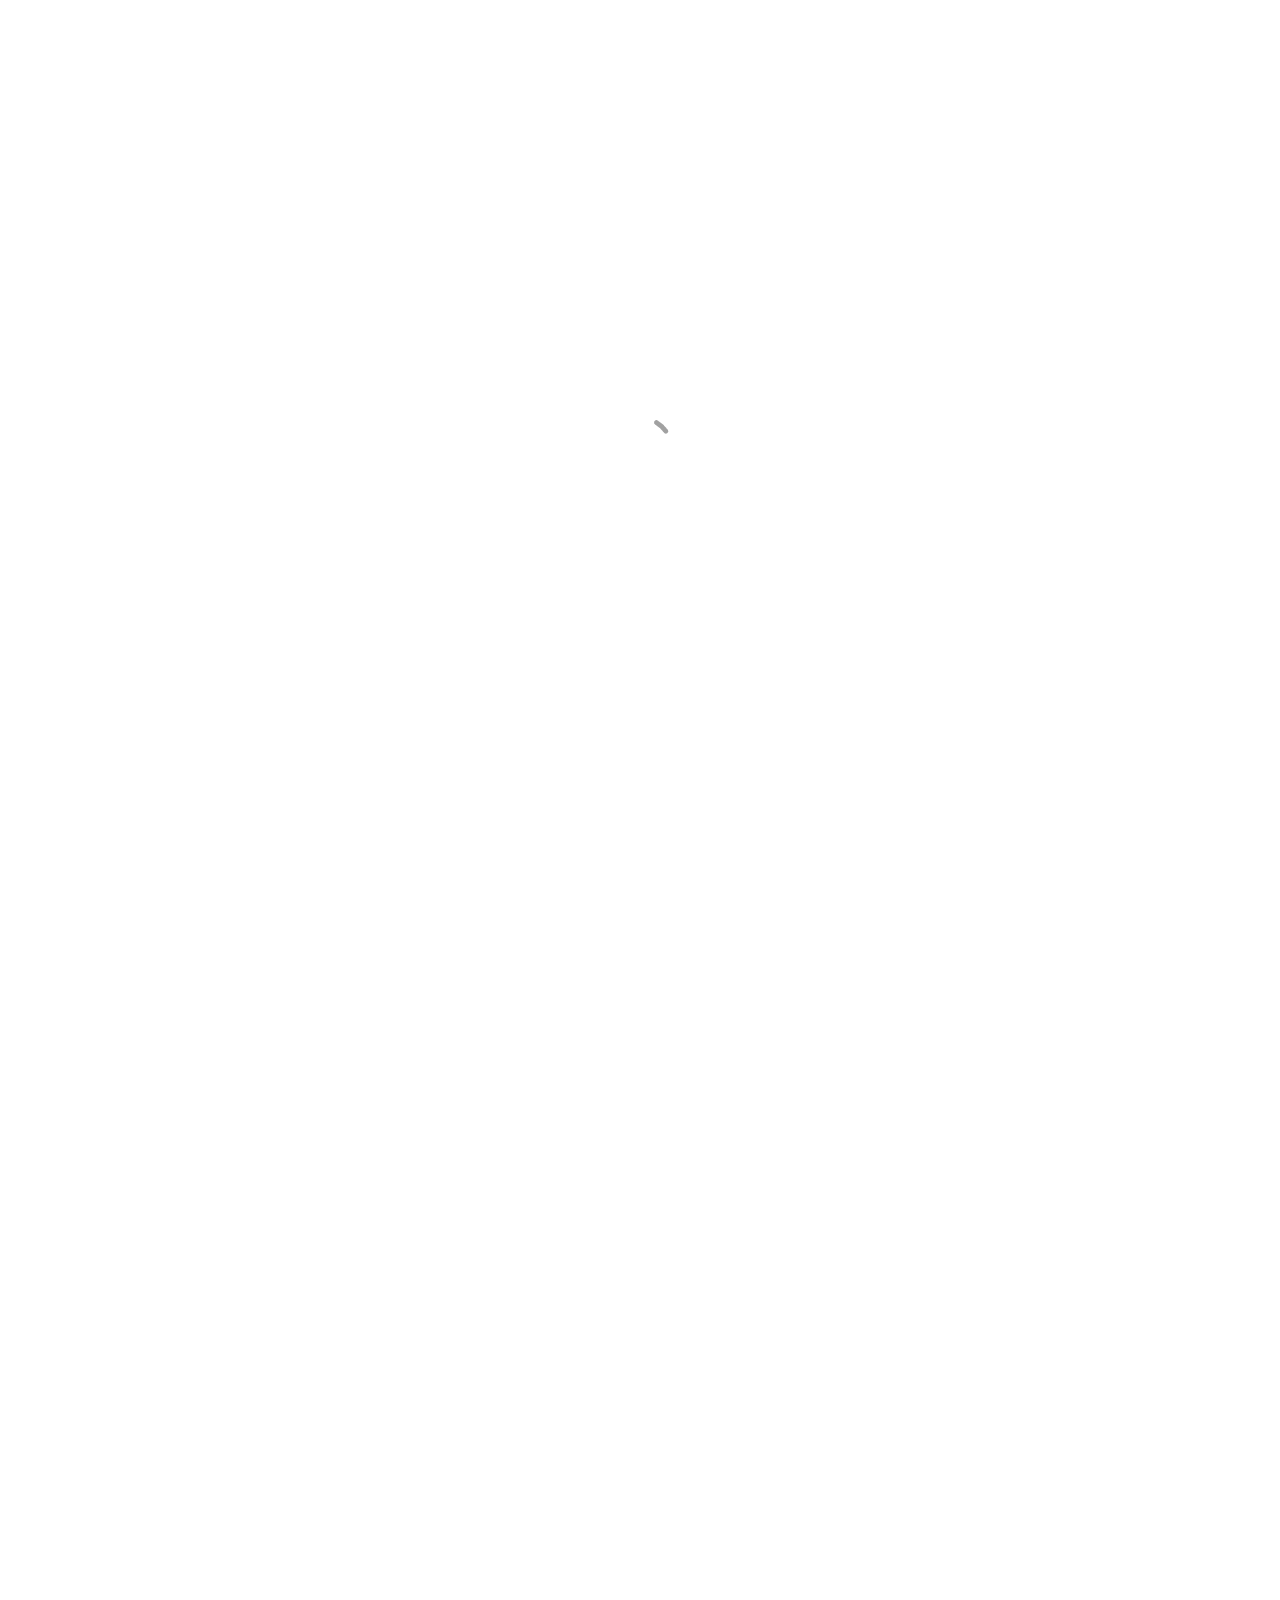
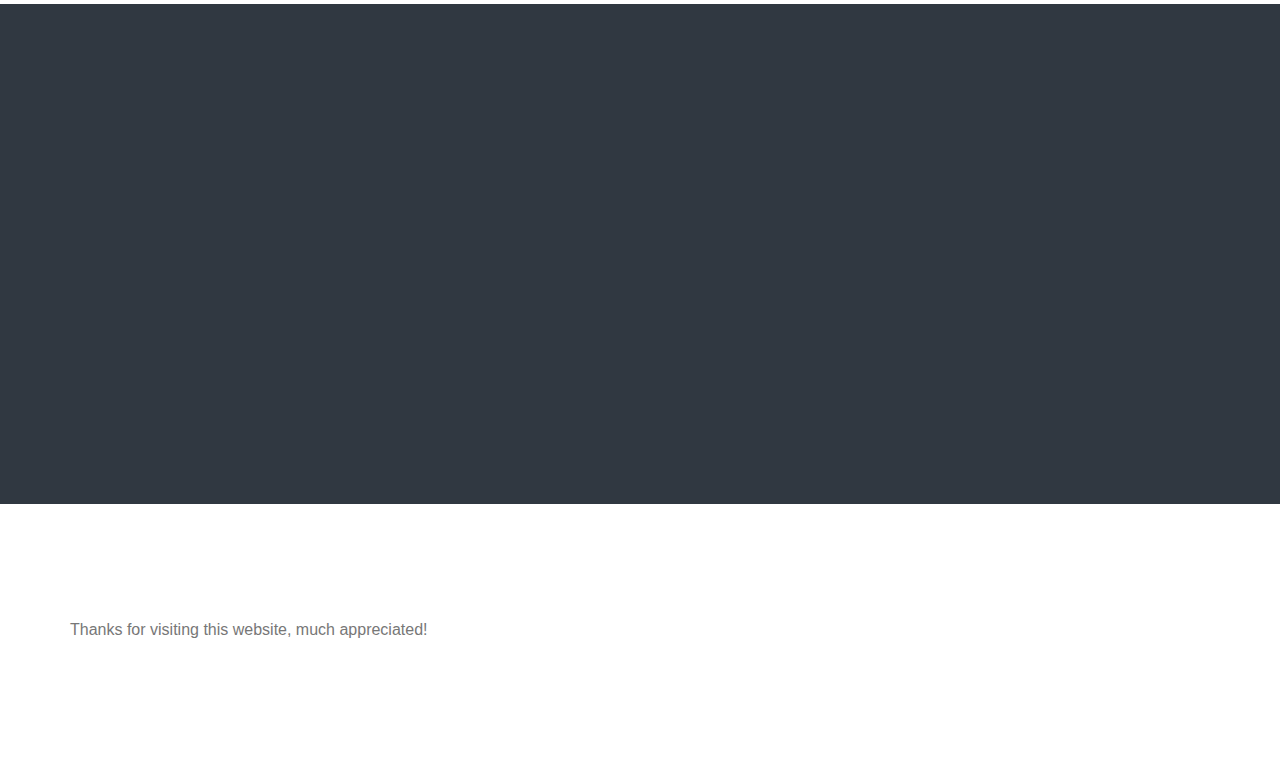
==== commit 6acd02bf: "updated return" ====
--- a/index.html
+++ b/index.html
@@ -131,16 +131,10 @@
 		</footer>
 	</div>
 
-	<div class="gototop js-top">
-		<a href="#" class="js-gotop"><i class="icon-arrow-up"></i></a>
-	</div>
-
 	<!-- jQuery -->
 	<script src="js/jquery.min.js"></script>
 	<!-- Bootstrap -->
 	<script src="js/bootstrap.min.js"></script>
-	<!-- Waypoints -->
-	<script src="js/jquery.waypoints.min.js"></script>
 	<!-- Carousel -->
 	<script src="js/owl.carousel.min.js"></script>
 	<!-- Main -->
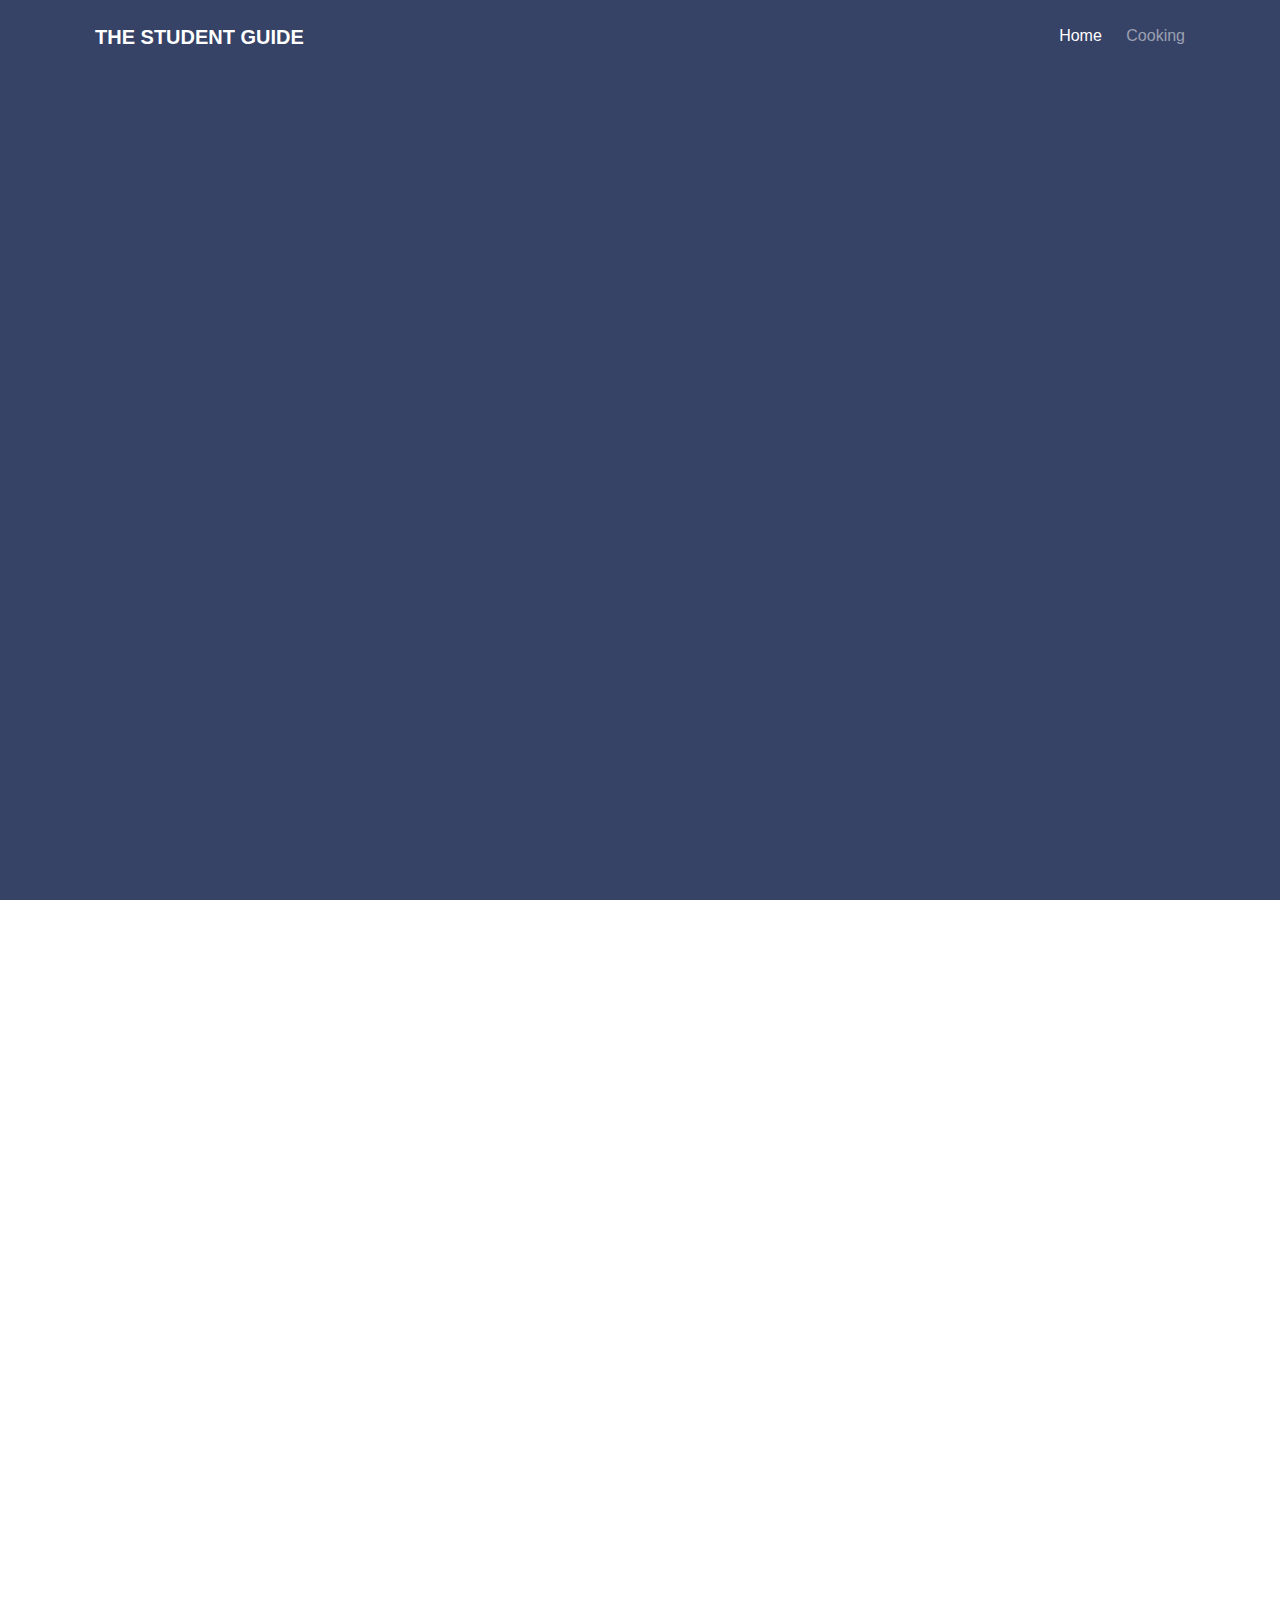
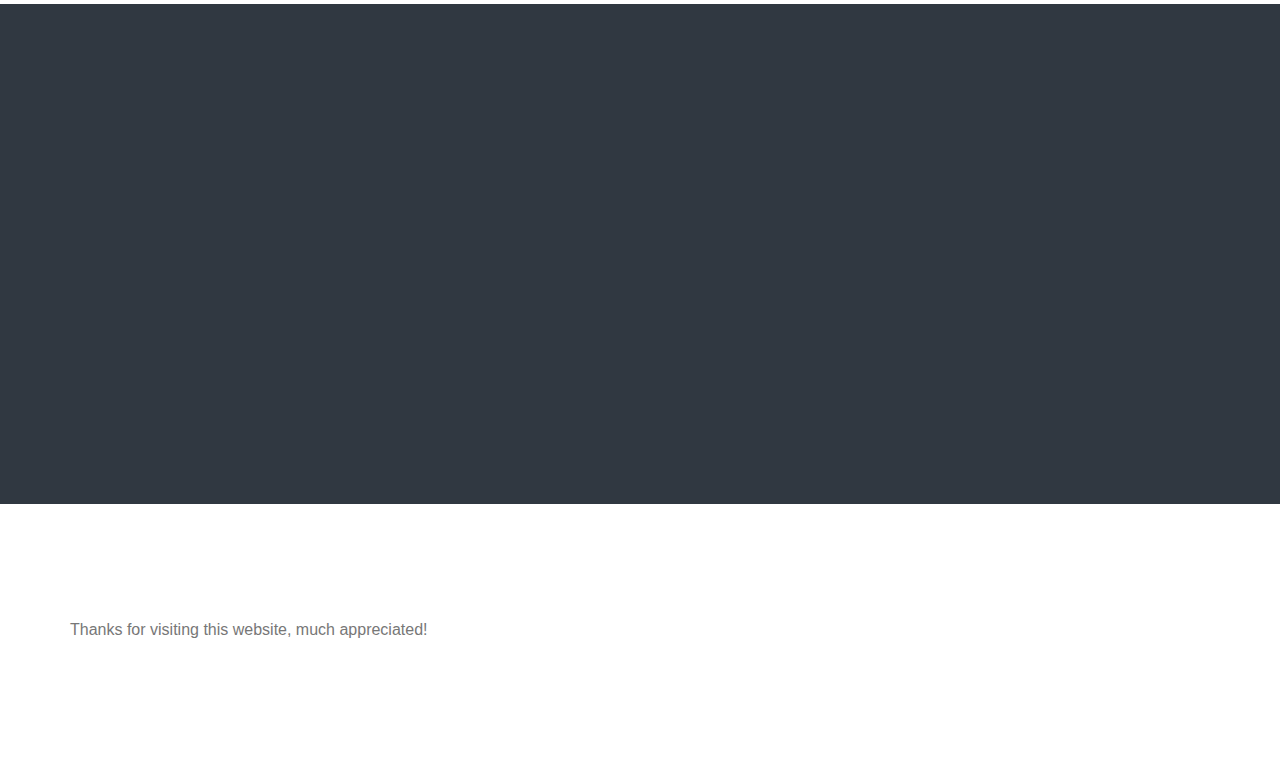
==== commit 3f7333b3: "Revert "updated return"" ====
--- a/index.html
+++ b/index.html
@@ -131,10 +131,16 @@
 		</footer>
 	</div>
 
+	<div class="gototop js-top">
+		<a href="#" class="js-gotop"><i class="icon-arrow-up"></i></a>
+	</div>
+
 	<!-- jQuery -->
 	<script src="js/jquery.min.js"></script>
 	<!-- Bootstrap -->
 	<script src="js/bootstrap.min.js"></script>
+	<!-- Waypoints -->
+	<script src="js/jquery.waypoints.min.js"></script>
 	<!-- Carousel -->
 	<script src="js/owl.carousel.min.js"></script>
 	<!-- Main -->
